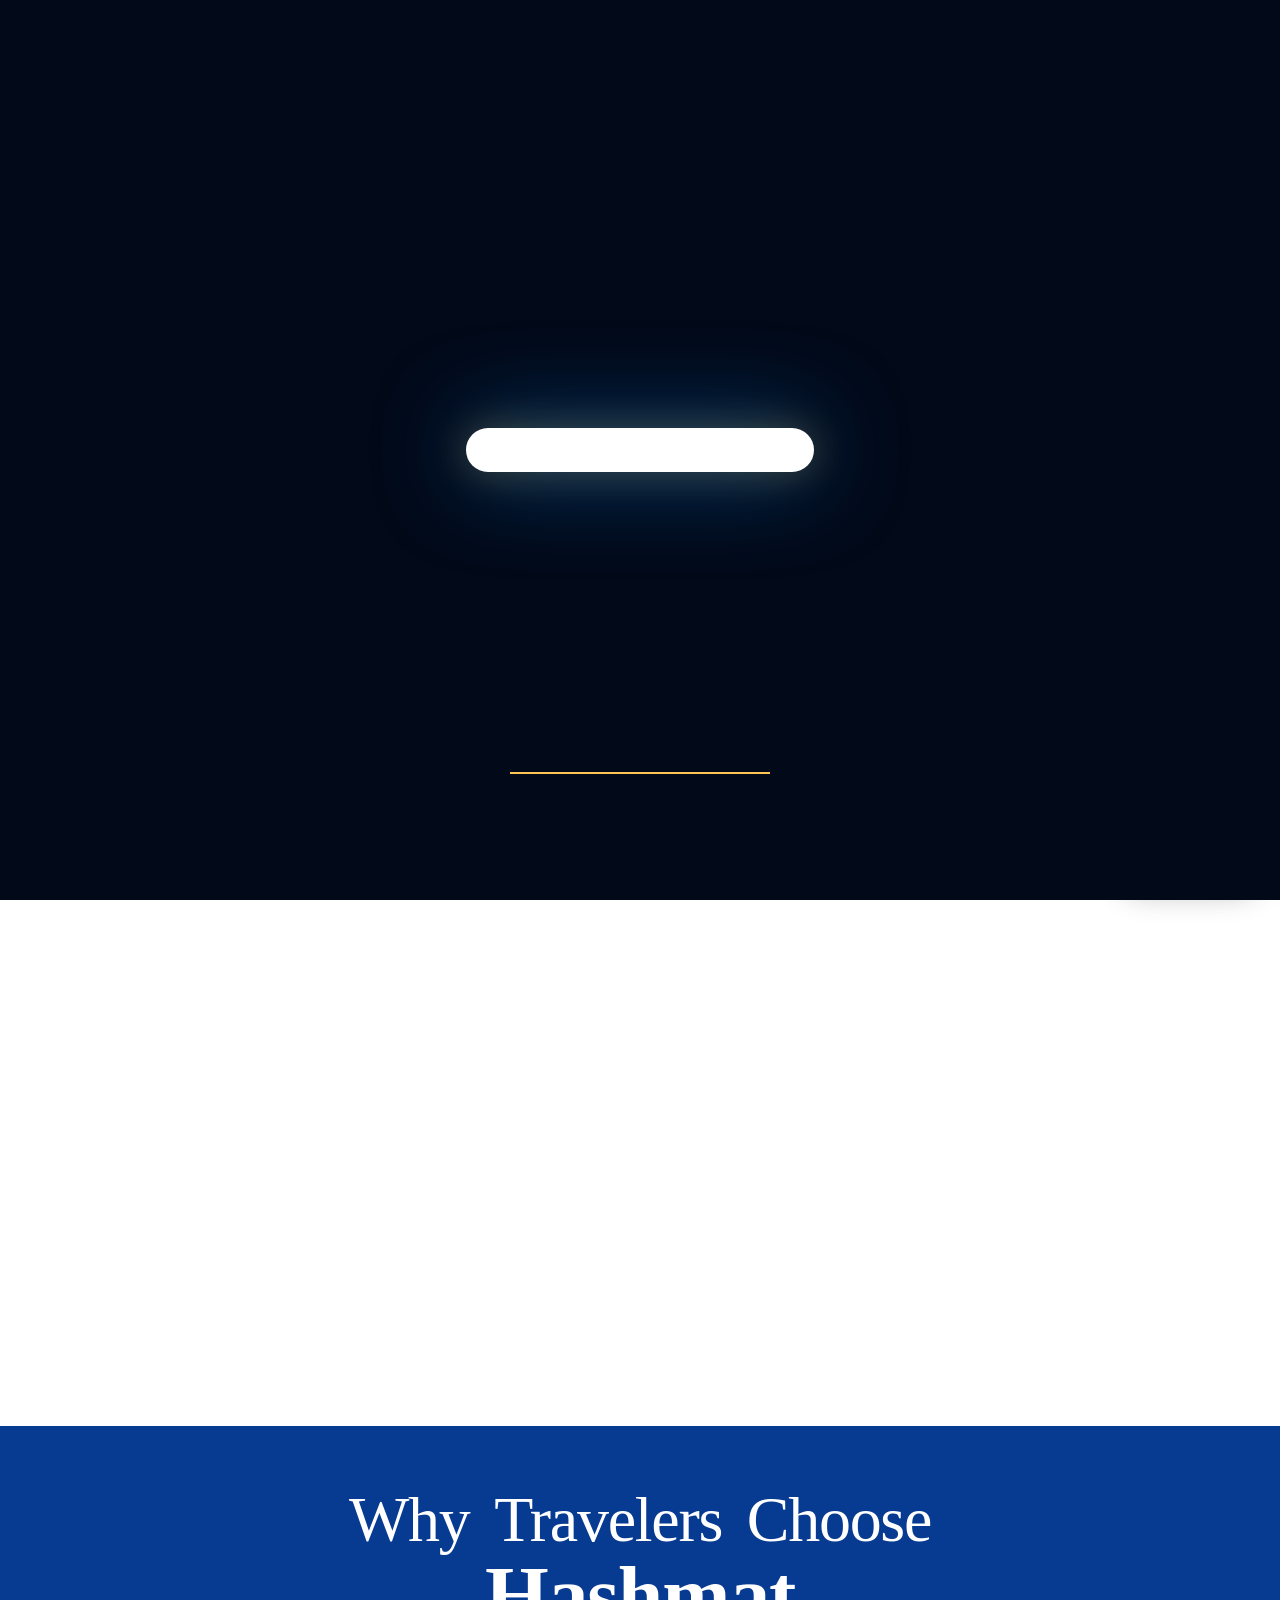
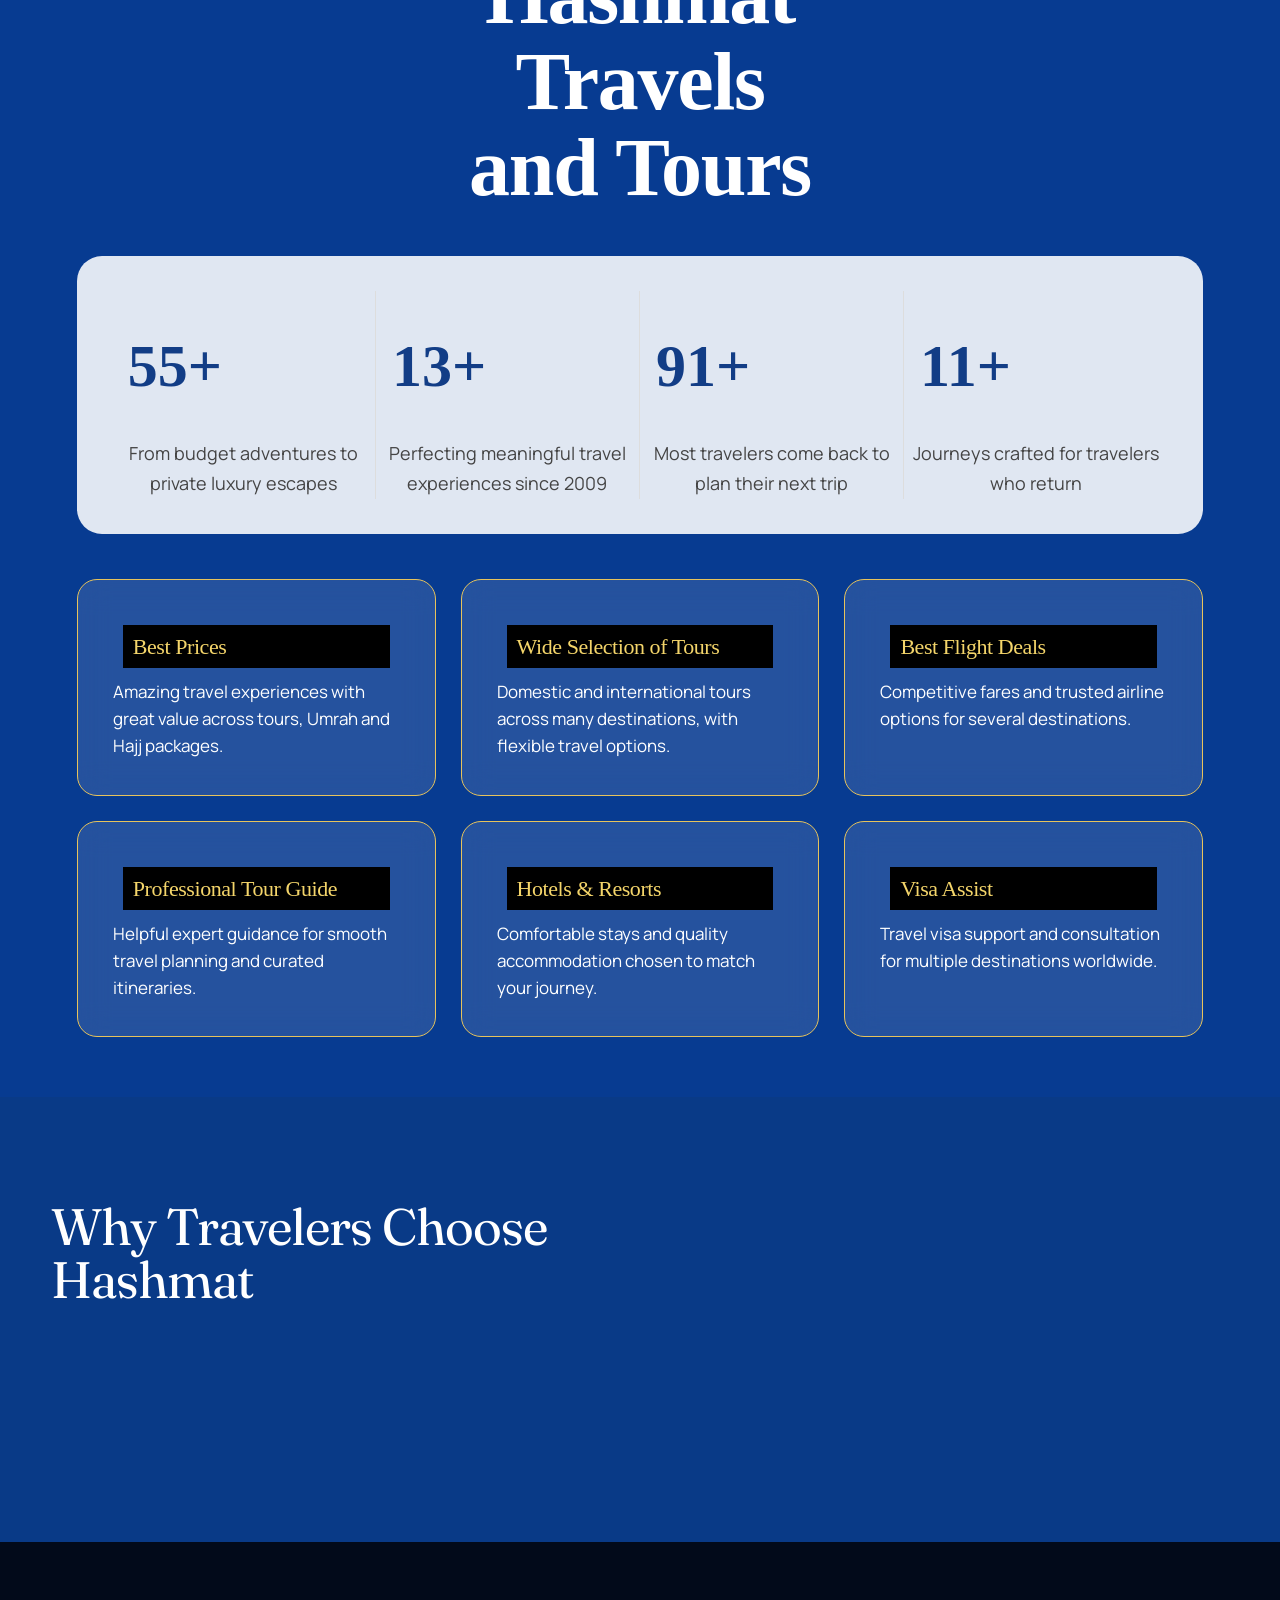
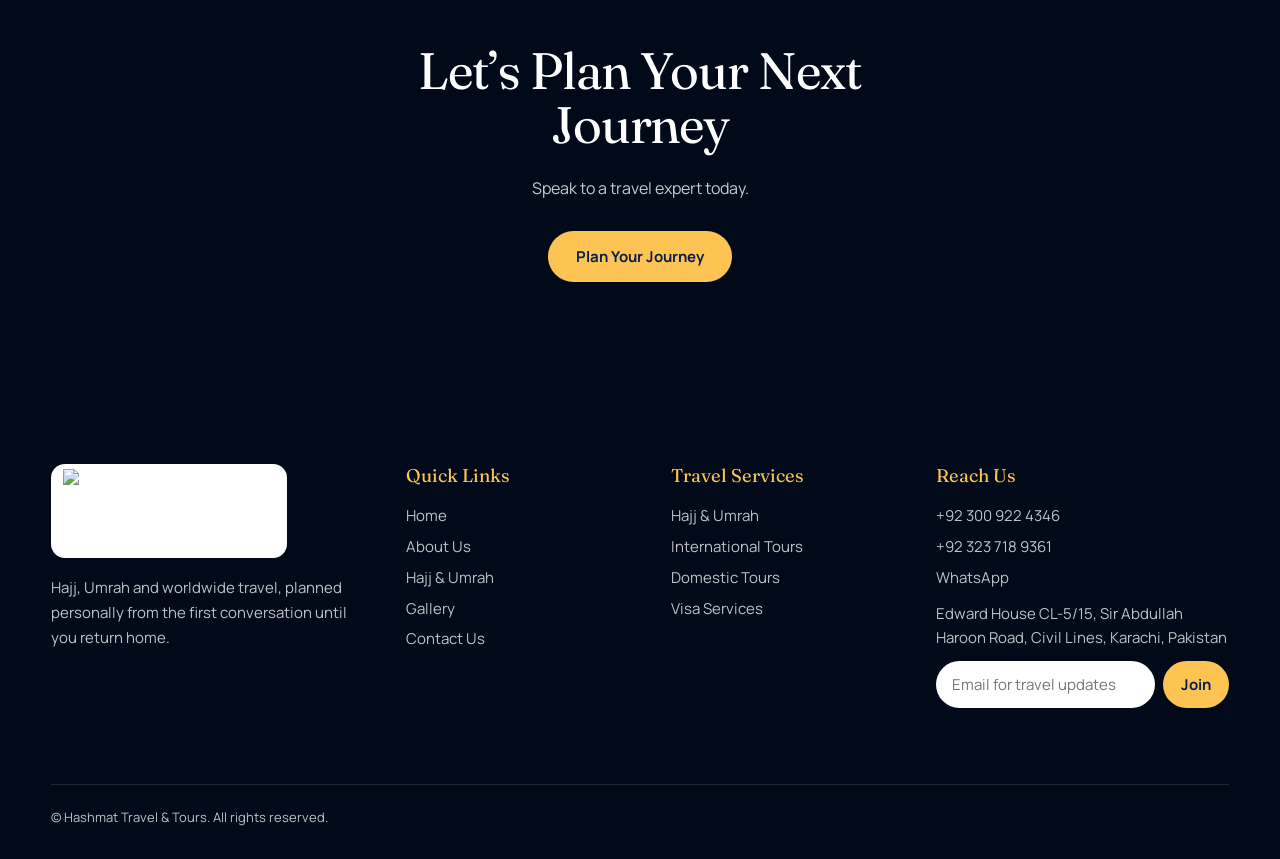
==== about.html @ 0eb97d0e "Update Home & About" ====
<!DOCTYPE html>
<html lang="en">
<head>
<meta charset="UTF-8">
<meta name="viewport" content="width=device-width, initial-scale=1, viewport-fit=cover">
<title>About Us | Hashmat Travel & Tours</title>
<meta name="description" content="Learn how Hashmat Travel & Tours plans Hajj, Umrah and worldwide travel from Karachi with personal attention throughout.">
<meta property="og:title" content="About Us | Hashmat Travel & Tours">
<meta property="og:description" content="Learn how Hashmat Travel & Tours plans Hajj, Umrah and worldwide travel from Karachi with personal attention throughout.">
<meta property="og:type" content="website">
<link rel="canonical" href="{REPLACE_WITH_YOUR_DOMAIN}">
<link rel="icon" href="data:image/svg+xml,<svg xmlns='http://www.w3.org/2000/svg' viewBox='0 0 100 100'><text y='.9em' font-size='90'>%E2%9C%88%EF%B8%8F</text></svg>">
<link rel="preconnect" href="https://fonts.googleapis.com">
<link href="https://fonts.googleapis.com/css2?family=Fraunces:opsz,wght@9..144,400;9..144,600&family=Manrope:wght@400;500;700&display=swap" rel="stylesheet">
<link rel="stylesheet" href="assets/css/style.css">
<link rel="stylesheet" href="assets/css/responsive.css">
</head>
<body>
<!-- ============ PRELOADER ============ -->
<div id="preloader" aria-hidden="true">
  <div class="badge"><img src="assets/images/logo/hashmat-logo.png" alt="" style="width:min(280px,58vw)"></div>
  <div class="bar"></div>
</div>
<!-- ============ CUSTOM CURSOR ============ -->
<div id="cursor-dot"></div>
<div id="cursor-ring"></div>

<!-- ============ FLOATING WIDGETS ============ -->
<a class="whatsapp-fab" href="https://wa.me/923009224346" target="_blank" rel="noopener">WhatsApp us</a>
<button id="top" aria-label="Back to top">&uarr;</button>
<!-- ============ HEADER / NAVIGATION ============ -->
<header>
  <div class="w">
    <a class="logo" href="index.html" aria-label="Hashmat Travel & Tours home">
      <img src="assets/images/logo/hashmat-logo.png" alt="Hashmat Travel & Tours logo">
    </a>
    <button class="burger" aria-label="Open menu" aria-expanded="false"><i></i><i></i></button>
    <nav id="nav" aria-label="Primary">
      <ul style="list-style:none;display:flex;gap:26px;align-items:center;margin:0;padding:0">
      <li><a href="index.html">Home</a></li>
      <li><a href="about.html" class="on">About Us</a></li>
      <li><a href="hajj-umrah.html">Hajj & Umrah</a></li>
      <li><a href="international-tours.html">International Tours</a></li>
      <li><a href="domestic-tours.html">Domestic Tours</a></li>
      <li><a href="visas.html">Visa Services</a></li>
      <li><a href="gallery.html">Gallery</a></li>
      <li><a href="contact.html">Contact Us</a></li>
      <li><a class="btn gold" href="contact.html">Plan Your Journey</a></li>
      </ul>
    </nav>
  </div>
</header>
<main>
<!-- ============ HERO ============ -->
<section class="hero sm">
  <div class="bg" data-parallax><img src="assets/images/home/home-hero.svg" alt="The Hashmat Travel & Tours team" loading="eager"></div>
  <svg class="plane" viewBox="0 0 560 240" fill="none" aria-hidden="true">
    <path class="dash" d="M10 220C150 200 260 120 430 60" stroke="#FDC453" stroke-width="2"/>
    <g transform="translate(430 60) rotate(-24)">
      <path d="M0 0 42 12 0 24 8 12z" fill="#fff"/>
      <path d="M14 12 -6 -10M14 12-6 34" stroke="#fff" stroke-width="5"/>
    </g>
  </svg>
  <div class="w">
    <p style="text-transform:uppercase;letter-spacing:.14em;font-size:12.5px;color:var(--gold);font-weight:700" class="reveal in">About Hashmat</p>
    <h1 class="split-text">A Travel Partner That Stays With You</h1>
    <p class="lead reveal in">From the first enquiry to your return, we coordinate the details so you can focus on the journey.</p>
    <div class="cta reveal in"><a class="btn gold" href="contact.html">Talk to Us</a></div>
  </div>
  <div class="scroll-indicator"></div>
</section>

<!-- ============ OUR STORY ============ -->
<!-- ============ about 2 ============ -->

<section class="about-section">
<div class="about-container">

<!-- LEFT IMAGE AREA -->

<div class="image-wrapper reveal">
    <div class="main-image image-hover">
        <img src="https://drive.google.com/thumbnail?id=1Mb29MbwUFegX1hGZOVQl8VDwBnL-81jS&sz=w1200"> alt="Pilgrims">
    </div>
    <div class="small-image image-hover">
          <img src="https://drive.google.com/thumbnail?id=16jATvTsCH9K6TRYN85QV_cv2y9bcBjLr&sz=w1200"> alt="Pilgrims">
    </div>
</div>

<!-- RIGHT CONTENT -->


<div class="about-content reveal">
      <h2 class="split-text">About Us</h2>
<p>
Hashmat Travel & Tours arranges flights,
hotels, transfers and visas in one complete plan.
We provide trusted travel assistance for Hajj,
Umrah and worldwide journeys.
</p>
<a class="btn gold" href="contact.html">Contact Us</a>
</div>
</div>
</section>


<section class="hero1">

    <div class="title">
      <h2>
        <span>Why</span>
        <span>Travelers</span>
        <span>Choose</span>
        <strong>Hashmat</strong>
        <strong>Travels</strong>
        <strong>and Tours</strong>
      </h2>
    </div>
    
    <div class="stats glass">
      <div><b class="counter" data-target="60">0</b><p>From budget adventures to<br>private luxury escapes</p></div>
      <div><b class="counter" data-target="15">0</b><p>Perfecting meaningful travel<br>experiences since 2009</p></div>
      <div><b class="counter" data-target="98">0</b><p>Most travelers come back to<br>plan their next trip</p></div>
      <div><b class="counter" data-target="12">0</b><p>Journeys crafted for travelers<br>who return</p></div>
    </div>
    
    <div class="cards">
    
    <div class="card">
    <h3>Best Prices</h3>
    <p>Amazing travel experiences with great value across tours, Umrah and Hajj packages.</p>
    </div>
    
    <div class="card">
    <h3>Wide Selection of Tours</h3>
    <p>Domestic and international tours across many destinations, with flexible travel options.</p>
    </div>
    
    <div class="card">
    <h3>Best Flight Deals</h3>
    <p>Competitive fares and trusted airline options for several destinations.</p>
    </div>
    
    <div class="card">
    <h3>Professional Tour Guide</h3>
    <p>Helpful expert guidance for smooth travel planning and curated itineraries.</p>
    </div>
    
    <div class="card">
    <h3>Hotels & Resorts</h3>
    <p>Comfortable stays and quality accommodation chosen to match your journey.</p>
    </div>
    
    <div class="card">
    <h3>Visa Assist</h3>
    <p>Travel visa support and consultation for multiple destinations worldwide.</p>
    </div>
    
    </div>
    </section>

<!-- ============ WHY CHOOSE HASHMAT ============ -->
<section class="dark">
  <div class="w grid grid-2" style="gap:60px">
    <div><h2 class="split-text">Why Travelers Choose Hashmat</h2></div>
    <div>
      <div class="step reveal"><h3>Personal Attention</h3><p style="opacity:.85;max-width:52ch">A real person owns your plan.</p></div>
<div class="step reveal"><h3>Coordinated Essentials</h3><p style="opacity:.85;max-width:52ch">Hotels, transport and visas in one place.</p></div>
<div class="step reveal"><h3>Comfort-Led Planning</h3><p style="opacity:.85;max-width:52ch">Pace and stays chosen around you and your family.</p></div>
    </div>
  </div>
</section>

<!-- ============ FINAL CTA ============ -->
<section class="black">
  <div class="w" style="text-align:center">
    <h2 class="split-text" style="max-width:18ch;margin:auto">Let&rsquo;s Plan Your Next Journey</h2>
    <p class="lead" style="margin:18px auto 30px">Speak to a travel expert today.</p>
    <a class="btn gold" href="contact.html">Plan Your Journey</a>
  </div>
</section>

</main>
<!-- ============ FOOTER ============ -->
<footer>
  <div class="w">
    <div class="footer-grid">
      <div>
        <a class="logo" href="index.html"><img src="assets/images/logo/hashmat-logo.png" alt="Hashmat Travel & Tours logo"></a>
        <p>Hajj, Umrah and worldwide travel, planned personally from the first conversation until you return home.</p>
      </div>
      <div>
        <h4>Quick Links</h4>
        <a href="index.html">Home</a>
        <a href="about.html">About Us</a>
        <a href="hajj-umrah.html">Hajj &amp; Umrah</a>
        <a href="gallery.html">Gallery</a>
        <a href="contact.html">Contact Us</a>
      </div>
      <div>
        <h4>Travel Services</h4>
        <a href="hajj-umrah.html">Hajj &amp; Umrah</a>
        <a href="international-tours.html">International Tours</a>
        <a href="domestic-tours.html">Domestic Tours</a>
        <a href="visas.html">Visa Services</a>
      </div>
      <div>
        <h4>Reach Us</h4>
        <a href="tel:+923009224346">+92 300 922 4346</a>
        <a href="tel:+923237189361">+92 323 718 9361</a>
        <a href="https://wa.me/923009224346" target="_blank" rel="noopener">WhatsApp</a>
        <p style="margin-top:8px">Edward House CL-5/15, Sir Abdullah Haroon Road, Civil Lines, Karachi, Pakistan</p>
        <form class="newsletter-form" id="newsletter-form" action="php/newsletter.php" method="post" novalidate>
          <input type="email" name="email" required placeholder="Email for travel updates" aria-label="Email">
          <input type="text" name="website" class="honeypot" tabindex="-1" autocomplete="off" aria-hidden="true">
          <button class="btn gold" type="submit" style="padding:12px 18px">Join</button>
        </form>
        <div class="field-error" id="newsletter-message" style="color:var(--gold)"></div>
      </div>
    </div>
    <div class="copyright">&copy; <span id="year"></span> Hashmat Travel &amp; Tours. All rights reserved.</div>
  </div>
</footer>
<script src="assets/js/main.js"></script>
<script src="assets/js/animations.js"></script>
</body>
</html>

<script>
    const counters=document.querySelectorAll(".counter");
    
    counters.forEach(counter=>{
    let target=Number(counter.dataset.target);
    let count=0;
    let speed=target/100;
    
    function update(){
     count+=speed;
     if(count<target){
       counter.innerHTML=Math.floor(count)+"+";
       requestAnimationFrame(update);
     }else{
       counter.innerHTML=target+(target===98?"%":"+");
     }
    }
    update();
    });
    </script>
---- assets/css/style.css ----
/* =========================================================
   HASHMAT TRAVEL & TOURS — MAIN STYLESHEET
   Brand colors: Navy #093A87 · Blue #007EE2 · Gold #FDC453
                 Black #000000 · White #FFFFFF
   Fonts: Fraunces (headings) · Manrope (body/UI)
   Structure: variables -> base -> header/nav -> hero ->
   sections -> cards -> planner form -> faq -> testimonials ->
   gallery -> footer -> misc widgets -> cursor
   Responsive breakpoints live in responsive.css
   ========================================================= */

/* ---------- ROOT VARIABLES ---------- */
:root {
  --navy: #093A87;
  --blue: #007EE2;
  --gold: #FDC453;
  --ink: #000000;
  --white: #FFFFFF;
  --bg: #FFFFFF;
  --soft: #eef4fc;      /* light tint of navy, used for soft section backgrounds */
  --txt: #0c1a33;       /* body text color */
  --mut: #4a5b78;       /* muted/secondary text */
  --line: rgba(9, 58, 135, .14);
}

/* ---------- BASE / RESET ---------- */
* { box-sizing: border-box; margin: 0; }
html { scroll-behavior: smooth; }
body.lock { overflow: hidden; } /* used while mobile menu is open */

body {
  background: var(--bg);
  color: var(--txt);
  font: 400 16px/1.65 'Manrope', system-ui, sans-serif;
  overflow-x: hidden;
  
}

h1, h2, h3 {
  font-family: 'Fraunces', Georgia, serif;
  font-weight: 400;
  line-height: 1.05;
  letter-spacing: -0.02em;
}
h1 { font-size: clamp(2.4rem, 6vw, 5.4rem); }
h2 { font-size: clamp(1.9rem, 4vw, 3.2rem); }
h3 { font-size: 1.4rem; }

a { color: inherit; text-decoration: none; }
img { max-width: 100%; display: block; }
ul { list-style: none; padding: 0; }

.w { width: min(1240px, 92%); margin: 0 auto; } /* page-width wrapper */
section { padding: clamp(56px, 8vw, 110px) 0; position: relative; }

.dark  { background: var(--navy); color: #fff; }
.black { background: #020a1a; color: #fff; }
.soft  { background: var(--soft); }

p.lead { color: var(--mut); max-width: 58ch; margin-top: 16px; }
.dark p.lead, .black p.lead, .hero p.lead { color: rgba(255, 255, 255, .78); }

:focus-visible { outline: 3px solid var(--gold); outline-offset: 3px; }

/* ---------- BUTTONS ---------- */
.btn {
  display: inline-flex; align-items: center; gap: 10px;
  padding: 15px 28px; border-radius: 99px; font-weight: 700;
  border: 0; cursor: pointer; font: 700 15px 'Manrope', sans-serif;
  transition: transform .2s, background .2s, color .2s;
}
.btn.gold  { background: var(--gold); color: #0b1f4a; }
.btn.gold:hover { background: #fff; }
.btn.blue  { background: var(--blue); color: #fff; }
.btn.blue:hover { background: var(--navy); }
.btn.outline { border: 1.5px solid rgba(255, 255, 255, .6); color: #fff; background: transparent; }
.btn.outline:hover { background: #fff; color: var(--navy); }

/* =========================================================
   HEADER / NAVIGATION
   ========================================================= */
header {
  position: fixed; inset: 0 0 auto; z-index: 50;
  padding: 14px 0; transition: background .3s, padding .3s;
  padding-top: calc(14px + env(safe-area-inset-top, 0px));
}
header.s { background: rgba(9, 58, 135, .96); backdrop-filter: blur(10px); padding-block: 8px; }
header .w { display: flex; align-items: center; justify-content: space-between; gap: 20px; }

.logo { background: #fff; border-radius: 14px; padding: 5px 12px; display: inline-block; }
.logo img { height: 52px; display: block; transition: height .3s; }
header.s .logo img { height: 42px; }

nav#nav { display: flex; gap: 26px; align-items: center; }
nav#nav a { color: #fff; font-weight: 500; font-size: 14.5px; position: relative; padding: 6px 0; }
nav#nav a:not(.btn)::after {
  content: ""; position: absolute; left: 0; bottom: 0; height: 2px; width: 100%;
  background: var(--gold); transform: scaleX(0); transform-origin: left; transition: transform .25s;
}
nav#nav a:hover::after, nav#nav a.on::after { transform: scaleX(1); }
nav#nav .btn { padding: 11px 20px; font-size: 14px; }

.burger { display: none; background: none; border: 0; width: 44px; height: 44px; cursor: pointer; }
.burger i { display: block; width: 26px; height: 2px; background: #fff; margin: 6px auto; transition: .3s; }

/* =========================================================
   HERO
   ========================================================= */
.hero {
  min-height: 100svh; display: flex; align-items: flex-end; color: #fff;
  padding: 150px 0 130px; overflow: hidden; background: #020a1a; position: relative;
}
.hero.sm { min-height: 74svh; padding-bottom: 80px; }
.hero .bg { position: absolute; inset: -8% 0; will-change: transform; }
.hero .bg img { width: 100%; height: 100%; object-fit: cover; opacity: .55; }
.hero .bg::after {
  content: ""; position: absolute; inset: 0;
  background: linear-gradient(180deg, rgba(2,10,26,.55), rgba(2,10,26,.85)),
              radial-gradient(circle at 78% 25%, rgba(253,196,83,.28), transparent 40%);
}
.hero .w { position: relative; z-index: 2; }
.hero h1 { max-width: 13ch; }
.hero .cta { display: flex; gap: 14px; flex-wrap: wrap; margin-top: 32px; }

.hero .plane { position: absolute; right: 4%; top: 22%; width: min(520px, 55vw); z-index: 1; opacity: .9; }
.dash { stroke-dasharray: 6 10; animation: dash 2s linear infinite; }
@keyframes dash { to { stroke-dashoffset: -32; } }

.scroll-indicator {
  position: absolute; bottom: 34px; left: 50%; width: 2px; height: 54px; z-index: 2;
  background: linear-gradient(var(--gold), transparent); animation: scroll-pulse 1.6s infinite;
}
@keyframes scroll-pulse {
  0%   { transform: scaleY(0); transform-origin: top; }
  50%  { transform: scaleY(1); transform-origin: top; }
  51%  { transform-origin: bottom; }
  100% { transform: scaleY(0); transform-origin: bottom; }
}


/*==========================*/

.about-section{

padding:100px 7%;
background:#fff;

}


.about-container{

max-width:1200px;
margin:auto;

display:grid;

grid-template-columns:1fr 1fr;

align-items:center;

gap:70px;

}



/* LEFT SIDE */


.image-wrapper{

position:relative;

height:560px;

}



.main-image{

width:85%;

height:500px;

border-radius:30px;

overflow:hidden;

position:relative;

box-shadow:0 25px 50px rgba(0,0,0,.15);

}



.main-image img,
.small-image img{

width:100%;
height:100%;
object-fit:cover;

}



.small-image{

position:absolute;

width:45%;

height:230px;

right:0;

bottom:20px;

border-radius:25px;

overflow:hidden;

border:8px solid white;

box-shadow:0 20px 40px rgba(0,0,0,.25);

}



/* IMAGE HOVER EFFECT */


.image-hover{

transition:.5s ease;

}



.image-hover:hover{

transform:translateY(-10px) scale(1.03);

box-shadow:

0 0 30px rgba(199,154,67,.55),
0 25px 60px rgba(0,0,0,.3);

}



.image-hover img{

transition:.6s ease;

}



.image-hover:hover img{

transform:scale(1.08);

}




.image-tag{

position:absolute;

top:20px;

left:20px;

background:#071733;

color:white;

padding:8px 18px;

border-radius:30px;

font-size:13px;

}




/* TEXT */


.about-content h1{


font-size:62px;

font-weight:500;

line-height:1.15;

color:#071733;

margin-bottom:25px;


}



.about-content p{

font-size:18px;

line-height:1.8;

color:#52627d;

max-width:520px;

}



.about-btn{

display:inline-block;

margin-top:35px;

padding:16px 38px;

border-radius:50px;

background:#071733;

color:white;

text-decoration:none;

font-weight:bold;

transition:.3s;

}



.about-btn:hover{

background:#c79a43;

}




/* SCROLL ANIMATION */


.reveal{

opacity:0;

transform:translateY(50px);

transition:1s ease;

}



.reveal.active{

opacity:1;

transform:translateY(0);

}





/* RESPONSIVE */


@media(max-width:1000px){


.about-container{

grid-template-columns:1fr;

}


.about-content h1{

font-size:48px;

}


}



@media(max-width:600px){


.about-section{

padding:60px 20px;

}



.image-wrapper{

height:420px;

}



.main-image{

width:100%;

height:350px;

}



.small-image{

width:55%;

height:170px;

}



.about-content h1{

font-size:36px;

}



.about-content p{

font-size:16px;

}


}

/* =========================================================
   PHOTO FRAMES (used for packages, destinations, about, gallery)
   ========================================================= */
.photo-frame {
  position: relative; overflow: hidden; border-radius: 22px; background: var(--soft);
  min-height: 220px; isolation: isolate;
}
.photo-frame img { width: 100%; height: 100%; object-fit: cover; transition: transform .8s cubic-bezier(.2,.7,.2,1); }
.card:hover .photo-frame img, a:hover .photo-frame img { transform: scale(1.07); }
.photo-frame .cap {
  position: absolute; left: 0; right: 0; bottom: 0; padding: 20px; color: #fff; z-index: 2;
  background: linear-gradient(transparent, rgba(0,0,0,.65));
}
.photo-frame .cap h3 { font-size: 1.5rem; }
.photo-frame .cap span { font-size: 13px; opacity: .85; }

/* =========================================================
   LAYOUT GRIDS
   ========================================================= */
.grid { display: grid; gap: 22px; }
.grid-3 { grid-template-columns: repeat(3, 1fr); }
.grid-2 { grid-template-columns: repeat(2, 1fr); }
.grid-4 { grid-template-columns: repeat(4, 1fr); }

.section-head { display: flex; justify-content: space-between; align-items: end; gap: 20px; flex-wrap: wrap; margin-bottom: 44px; }

/* =========================================================
   CARDS (packages / destinations / services)
   ========================================================= */
.card {
  background: #fff; border: 1px solid var(--line); border-radius: 24px; overflow: hidden;
  transition: transform .3s, box-shadow .3s; display: flex; flex-direction: column;
}
.card:hover { transform: translateY(-6px); box-shadow: 0 22px 50px -20px rgba(9,58,135,.35); }
.card .photo-frame { border-radius: 0; min-height: 210px; }
.card .body { padding: 22px; display: flex; flex-direction: column; gap: 10px; flex: 1; }
.card ul.specs { font-size: 14px; color: var(--mut); display: grid; gap: 4px; }
.card ul.specs li b { color: var(--navy); }
.card .price { font: 600 1.15rem 'Fraunces', serif; color: var(--navy); margin-top: auto; padding-top: 8px; }
.placeholder-value { color: var(--blue); border-bottom: 1px dashed var(--blue); }

/* trust / stats strip on homepage */
.trust-strip {
  display: grid; grid-template-columns: repeat(4, 1fr); background: #fff; border-radius: 22px;
  box-shadow: 0 20px 60px -25px rgba(9,58,135,.4); position: relative; z-index: 5; overflow: hidden;
}
.trust-strip div { padding: 26px; border-right: 1px solid var(--line); font-weight: 700; color: var(--navy); }
.trust-strip div:last-child { border-right: 0; }

/* overlapping editorial image composition (About / Home) */
.overlap { position: relative; padding-bottom: 70px; }
.overlap .photo-frame.secondary {
  position: absolute; right: -6%; bottom: 0; width: 52%; min-height: 220px; border: 8px solid #fff;
}

/* stat counters */
.stat b {
  font: 400 clamp(2.6rem, 5vw, 4.4rem) 'Fraunces', serif; color: var(--gold); display: block; line-height: 1;
}

/* process steps (How we plan your journey / visa steps) */
.step { border-left: 2px solid var(--gold); padding: 0 0 30px 26px; position: relative; }
.step::before { content: ""; position: absolute; left: -7px; top: 6px; width: 12px; height: 12px; border-radius: 50%; background: var(--gold); }

/* filter chips (tours / gallery) */
.chips { display: flex; gap: 10px; flex-wrap: wrap; margin-bottom: 30px; }
.chip {
  padding: 10px 20px; border-radius: 99px; border: 1.5px solid var(--line); background: #fff;
  cursor: pointer; font: 700 14px 'Manrope', sans-serif; color: var(--navy); transition: .2s;
}
.chip.on, .chip:hover { background: var(--navy); color: #fff; border-color: var(--navy); }
.item { transition: opacity .35s, transform .35s; }
.item.hide { display: none; }

/* gallery masonry */
.masonry { columns: 3 260px; column-gap: 18px; }
.masonry .item { break-inside: avoid; margin-bottom: 18px; cursor: pointer; }

/* bento-style destination grid (Domestic Tours) */
.bento { grid-template-columns: repeat(6, 1fr); grid-auto-rows: 190px; }
.bento a { display: block; position: relative; }
.bento .photo-frame { height: 100%; border-radius: 22px; }
.bento .c2 { grid-column: span 2; }
.bento .c3 { grid-column: span 3; }
.bento .r2 { grid-row: span 2; }

/* =========================================================
   TRAVEL PLANNER FORM
   ========================================================= */
.planner {
  background: #fff; border-radius: 30px; padding: clamp(22px, 4vw, 46px);
  box-shadow: 0 30px 80px -30px rgba(9,58,135,.5); border: 1px solid var(--line);
}
.planner.overlap-up { margin-top: -90px; position: relative; z-index: 6; }
.dark .planner, .black .planner { color: var(--txt); }

.field-grid { display: grid; grid-template-columns: repeat(4, 1fr); gap: 16px; margin: 26px 0; }
.field {
  position: relative; background: var(--soft); border-radius: 16px; border: 1.5px solid transparent; transition: .25s;
}
.field:hover { border-color: var(--line); }
.field:focus-within { border-color: var(--blue); background: #fff; box-shadow: 0 8px 24px -10px rgba(0,126,226,.5); transform: translateY(-2px); }
.field label { position: absolute; left: 16px; top: 8px; font-size: 11.5px; color: var(--mut); font-weight: 700; }
.field input, .field select, .field textarea {
  width: 100%; border: 0; background: transparent; padding: 26px 16px 10px;
  font: 500 15px 'Manrope', sans-serif; color: var(--txt); outline: 0; min-height: 58px;
}
.field.w2 { grid-column: span 2; }
.field.w4 { grid-column: 1 / -1; }
.field.bad { border-color: #c33; }
.field-error { color: #b32d2d; font-size: 13px; min-height: 20px; margin-top: 6px; }

/* adult/children counters */
.counter { display: flex; align-items: center; justify-content: space-between; padding: 26px 12px 8px 16px; }
.counter button {
  width: 36px; height: 36px; border-radius: 50%; border: 0; background: var(--navy); color: #fff;
  font-size: 20px; cursor: pointer; transition: transform .15s;
}
.counter button:active { transform: scale(.85); }
.counter b { font-size: 18px; min-width: 22px; text-align: center; }

.form-success {
  background: var(--soft); border-left: 4px solid var(--gold); padding: 14px 18px; border-radius: 12px;
  margin-top: 14px; display: none;
}
.honeypot { position: absolute; left: -9999px; opacity: 0; height: 0; width: 0; }

/* =========================================================
   FAQ ACCORDION
   ========================================================= */
.acc { border-bottom: 1px solid var(--line); }
.acc button {
  width: 100%; text-align: left; background: none; border: 0; padding: 22px 0;
  font: 400 1.3rem 'Fraunces', serif; color: inherit; cursor: pointer; display: flex; justify-content: space-between; gap: 16px;
}
.acc button::after { content: "+"; transition: transform .3s; color: var(--blue); }
.acc.o button::after { transform: rotate(45deg); }
.acc > div { display: grid; grid-template-rows: 0fr; transition: grid-template-rows .35s; }
.acc.o > div { grid-template-rows: 1fr; }
.acc > div p { overflow: hidden; color: var(--mut); }
.acc.o > div p { padding-bottom: 22px; }

/* =========================================================
   TESTIMONIALS
   ========================================================= */
.testimonial-slider { position: relative; min-height: 190px; }
.testimonial-slider blockquote {
  position: absolute; inset: 0; font: 400 clamp(1.3rem, 2.6vw, 2rem) / 1.3 'Fraunces', serif;
  opacity: 0; transform: translateY(16px); transition: .5s;
}
.testimonial-slider blockquote.on { opacity: 1; transform: none; }

/* =========================================================
   FOOTER
   ========================================================= */
footer { background: #020a1a; color: rgba(255,255,255,.75); padding: 80px 0 30px; font-size: 15px; }
footer h4 { color: var(--gold); font: 400 1.15rem 'Fraunces', serif; margin-bottom: 14px; }
footer a { display: block; padding: 3px 0; }
footer a:hover { color: var(--gold); }
.footer-grid { display: grid; grid-template-columns: 1.4fr 1fr 1fr 1.3fr; gap: 40px; }
footer .logo { display: inline-block; margin-bottom: 18px; }
footer .logo img { height: 84px; }
.newsletter-form { display: flex; gap: 8px; margin-top: 10px; }
.newsletter-form input { flex: 1; min-width: 0; padding: 13px 16px; border-radius: 99px; border: 0; font: 15px 'Manrope', sans-serif; }
.copyright { border-top: 1px solid rgba(255,255,255,.12); margin-top: 50px; padding-top: 22px; font-size: 13px; }

/* =========================================================
   FLOATING WIDGETS
   ========================================================= */
.whatsapp-fab {
  position: fixed; right: 18px; bottom: calc(18px + env(safe-area-inset-bottom, 0px)); z-index: 40;
  background: var(--gold); color: #0b1f4a; border-radius: 99px; padding: 13px 20px; font-weight: 700;
  box-shadow: 0 10px 30px rgba(0,0,0,.3);
}
#top {
  position: fixed; left: 18px; bottom: calc(18px + env(safe-area-inset-bottom, 0px)); z-index: 40;
  width: 46px; height: 46px; border-radius: 50%; border: 0; background: var(--navy); color: #fff;
  cursor: pointer; opacity: 0; pointer-events: none; transition: .3s;
}
#top.s { opacity: 1; pointer-events: auto; }

/* preloader */
#preloader {
  position: fixed; inset: 0; background: #020a1a; z-index: 200; display: grid; place-items: center;
  transition: transform .8s cubic-bezier(.7,0,.2,1);
}
#preloader.hide { transform: translateY(-100%); }
#preloader .badge {
  background: #fff; padding: 22px 34px; border-radius: 26px; animation: pop-in 1s cubic-bezier(.2,.7,.2,1) both;
  box-shadow: 0 0 90px rgba(0,126,226,.55), 0 0 40px rgba(253,196,83,.3);
}
#preloader img { width: min(280px, 58vw); display: block; }
#preloader .bar { position: absolute; bottom: 14vh; width: min(260px, 50vw); height: 2px; background: rgba(255,255,255,.15); overflow: hidden; }
#preloader .bar::after { content: ""; position: absolute; inset: 0; background: var(--gold); transform: translateX(-100%); animation: load-bar 1.7s ease forwards; }
@keyframes pop-in { from { opacity: 0; transform: scale(.85); filter: blur(8px); } }
@keyframes load-bar { to { transform: none; } }

/* lightbox */
#lightbox {
  position: fixed; inset: 0; background: rgba(2,10,26,.94); z-index: 120; display: none; place-items: center; padding: 20px;
}
#lightbox.open { display: grid; }
#lightbox .photo-frame { width: min(900px, 92vw); height: min(70vh, 600px); }
#lightbox p { color: #fff; text-align: center; margin-top: 12px; }
#lightbox button {
  position: absolute; top: 20px; right: 20px; background: var(--gold); border: 0; width: 46px; height: 46px;
  border-radius: 50%; font-size: 22px; cursor: pointer;
}

/* =========================================================
   ANIMATION HELPERS (scroll reveal / split text)
   ========================================================= */
.reveal { opacity: 0; transform: translateY(28px); transition: opacity .5s, transform .5s cubic-bezier(.2,.8,.2,1); transition-delay: var(--delay, 0s); }
.reveal.in { opacity: 1; transform: none; }
.split-text { display: inline-block; overflow: hidden; vertical-align: top; padding-bottom: .1em; }
.split-text > span { display: inline-block; transform: translateY(105%); transition: transform .6s cubic-bezier(.2,.8,.2,1); }
.split-text.in > span { transform: none; }

@media (prefers-reduced-motion: reduce) {
  *, *::before, *::after { animation-duration: .01ms !important; transition-duration: .01ms !important; scroll-behavior: auto !important; }
  .reveal, .split-text > span { opacity: 1; transform: none; }
}

/* =========================================================
   CUSTOM CURSOR (desktop pointer devices only — see main.js)
   ========================================================= */
#cursor-dot, #cursor-ring { position: fixed; left: 0; top: 0; pointer-events: none; z-index: 300; display: none; }
#cursor-dot { width: 8px; height: 8px; margin: -4px; border-radius: 50%; background: var(--gold); }
#cursor-ring {
  width: 38px; height: 38px; margin: -19px; border-radius: 50%; border: 1.5px solid var(--gold);
  transition: width .18s, height .18s, margin .18s, background .18s; align-items: center; justify-content: center;
  font: 700 10px 'Manrope', sans-serif; color: #fff;
}
#cursor-ring.hover { width: 64px; height: 64px; margin: -32px; background: rgba(0,126,226,.35); border-color: var(--blue); }
#cursor-ring.view  { width: 84px; height: 84px; margin: -42px; background: var(--gold); color: #0b1f4a; }

@media (hover: hover) and (pointer: fine) {
  body.custom-cursor, body.custom-cursor * { cursor: none !important; }
  body.custom-cursor #cursor-dot { display: block; }
  body.custom-cursor #cursor-ring { display: flex; }
}




  /* Grid CSS - div */
  
  .grid-container-1 {
    display: grid;
    grid-template-columns: auto;
    padding: 10px;
    margin: 10px;
  }
  .grid-container-1 > div {
    text-align: center;
  }
  .grid-container-2 {
    display: grid;
    grid-template-columns:25% auto;
    
  }
  .grid-container-2 > div {
    padding: 40px;

  }
  .grid-container-3 {
    display: grid;
    grid-template-columns:auto auto  auto;
  
  }
  .grid-container-3 > div {
    padding: 10px;
  }


 
 
  .grid-container-4 {
    display: grid;
    grid-template-columns: auto  auto auto auto;
  
  }
  .grid-container-4 > div {
    padding: 10px;
    
  }
  .grid-container-4-a{
    display: grid;
    grid-template-columns: auto  auto auto auto;
  
  }
  .grid-container-4-a> div {
    padding: 0px;
    margin: 0px;
    
  }
  .grid-container-5 {
    display: grid;
    grid-template-columns: auto  auto 200px auto auto;
   
  }
  .grid-container-5 > div {
    padding: 0px;
    text-align: center;
  }

  .grid-container-6 {
    display: grid;
    grid-template-columns: auto  auto auto auto auto;
    
  }
  .grid-container-6 > div {
    padding: 20px;
    text-align: center;

  }


  .grid-container-8 {
    display: grid;
    grid-template-columns: auto  400px;
    
  }


  .grid-container-9 {
    display: grid;
    grid-template-columns:50px auto auto  50px;
    
  }
  .grid-container-9 > div {
    padding: 10px;
   

  }



  .grid-container-10 {
    display: grid;
    grid-template-columns:20% 80%;
    
  }
  .grid-container-10 > div {
    padding: 0px;
   

  }

  .grid-container-11 {
    display: grid;
    grid-template-columns:auto auto;
  
  }

  .grid-container-11> div {
    padding:10px;
    margin: 10px;
  }

  .grid-container-12 {
    display: grid;
    grid-template-columns: 10%  40% 40% 10%;
    
  }
  .grid-container-12 > div {
    padding:0px;
    margin: 0px;
    text-align: center;
    

  }

  .grid-container-13{
    display: grid;
    grid-template-columns: 10% 40%  auto  10% ;
    
  }
  .grid-container-13 > div {
    padding:0px;
    margin: 0px;
    text-align: center;
    

  }

  .grid-container-14{
    display: grid;
    grid-template-columns: 20%  auto  10% ;
    
  }
  .grid-container-14> div {
    padding:0px;
    margin: 0px;
    text-align: left;
    

  }

  /* Grdi Row*/
  
  
  /* GRID */
  
    /* Grid Content */
    .content-grid {
      display: grid;
     
    }
    
   
  
  
    .grid-container {
      display: grid;
      grid-template-columns: 200px 300px; /* First column 200px, second column 300px */
  
      
    }
    
    .grid-item-1 {
      text-align: center;  
    }
    
  
    
    /* Mobile First - 1 column for all rows */
    .row-1, .row-2, .row-3, .row-4 {
      display: grid;
     
      
     
    }
    
    /* Desktop View */
    @media screen and (min-width: 768px) {
    
      /* 1 column, 1 row (remains the same) */
      .row-1 {
          grid-template-columns: 1fr;
         
      }
    
      /* 2 columns, 1 row */
      .row-2 {
          grid-template-columns: 1fr 1fr;
          
          
      }
    
      /* 3 columns, 1 row */
      .row-3 {
          grid-template-columns: 1fr 1fr 1fr;
         
      }
    
      /* 4 columns, 1 row */
      .row-4 {
          grid-template-columns: 1fr 1fr 1fr 1fr;
         
      }
    
      /* 5 columns, 1 row */
      .row-5 {
        grid-template-columns: 1fr 2fr 1fr 1fr;
       
    }
  
        /*6 columns, 1 row */
        .row-6 {
          grid-template-columns: 1fr 3fr 1fr;
         
      }
  
          /*6 columns, 1 row */
          .row-7 {
            grid-template-columns: 1fr 2fr 2fr 1fr;
           
        }
  
         /*6 columns, 1 row */
         .row-8 {
          grid-template-columns: 2fr 2fr;
         
      }
      /*6 columns, 1 row */
      .row-9 {
        /* grid-template-columns: 1fr 3fr; */
        grid-template-columns:25px 200px  850px;
       
    }

    .row-10 {
      /* grid-template-columns: 1fr 3fr; */
      grid-template-columns: 1fr 3fr 1fr;

     padding: 0px;
     margin: 0px;
  }
  .row-11 {
    /* grid-template-columns: 1fr 3fr; */
    grid-template-columns: 1fr 0.2fr 3fr;

   padding: 0px;
   margin: 0px;
}
    }

    /* Single View RID */
    .containerA {
      display: grid;
      grid-template-columns: 10% 80% 10%;
   
    }
    .containerA div {
      
      text-align: center;
    }
      /* Single View RID */
      .containerB {
        display: grid;
        grid-template-columns: 10% 40% 40% 10%;
    
        padding: 5px;
        gap: 5px;
      }
      .containerB div {
        padding: 10px;
        text-align: center;
      }

      .containerC {
        display: grid;
        grid-template-columns: 10% 10% 40% 10% 10%;
    
        padding: 5px;
        gap: 5px;
      }
      .containerC div {
        padding: 10px;
        text-align: center;
      }


      #preview {
        display: none;
        width: 800px;
        min-height: 400px;
        margin: 0 auto;
        background: white;
        color: black;
        overflow: auto;
      }
      



    
      
.hero1{
  min-height:100vh;
  padding:60px 6%;
  /* background:
  linear-gradient(rgba(4,45,110,.65),rgba(4,45,110,.75)), */
  background-color:#073b91;
  background-size:cover;
  background-position:center;
  overflow:hidden;
  animation:bgMove 18s infinite alternate ease-in-out;
  }
  
  @keyframes bgMove{
  from{background-position:center;}
  to{background-position:center 55%;}
  }
  
  .title{
  text-align:center;
  color:white;
  margin-bottom:45px;
  }
  
  .title span,.title strong{
  display:inline-block;
  opacity:0;
  animation:titleIn .8s forwards;
  margin:0 5px;
  }
  
  .title span:nth-child(1){animation-delay:.2s}
  .title span:nth-child(2){animation-delay:.5s}
  .title span:nth-child(3){animation-delay:.8s}
  .title strong:nth-child(4){animation-delay:1.1s}
  .title strong:nth-child(5){animation-delay:1.4s}
  .title strong:nth-child(6){animation-delay:1.7s}
  
  .title h2{
  font-size:64px;
  font-family:Georgia,serif;
  }
  
  .title strong{
  display:block;
  font-size:82px;
  }
  
  @keyframes titleIn{
  from{opacity:0;transform:translateY(40px)}
  to{opacity:1;transform:translateY(0)}
  }
  
  .glass{
  background:rgba(255,255,255,.88);
  border-radius:25px;
  padding:35px;
  display:grid;
  grid-template-columns:repeat(4,1fr);
  backdrop-filter:blur(12px);
  animation:pop .9s ease;
  }
  
  @keyframes pop{
  from{opacity:0;transform:scale(.75)}
  to{opacity:1;transform:scale(1)}
  }
  
  .stats div{
  text-align:center;
  border-right:1px solid #ddd;
  }
  
  .stats div:last-child{border:0}
  
  .counter{
  font-size:60px;
  font-family:Georgia,serif;
  color:#123d86;
  }
  
  .stats p{
  margin-top:15px;
  color:#444;
  font-size:18px;
  }
  
  .cards{
  margin-top:45px;
  display:grid;
  grid-template-columns:repeat(3,1fr);
  gap:25px;
  }
  
  .card{
  padding:35px;
  border-radius:20px;
  background:rgba(255,255,255,.12);
  border:1px solid #e7c35c;
  backdrop-filter:blur(15px);
  color:white;
  transition:.5s;
  }
  
  .card:hover{
  transform:translateY(-10px);
  background:rgba(255,255,255,.22);
  box-shadow:0 0 25px rgba(255,220,100,.35);
  }
  
  .card h3{
  background-color: #000000;
  color:#f4d56a;
  font-family:Georgia,serif;
  font-size:22px;
  padding: 10px;
  margin: 10px;
  }
  
  .card p{
  line-height:1.6;
  font-size:17px;
  }
  
  @media(max-width:900px){
  .title h2,.title strong{font-size:40px}
  .stats,.cards{grid-template-columns:1fr}
  }


  .black-txt{
    color:#123d86;
  }
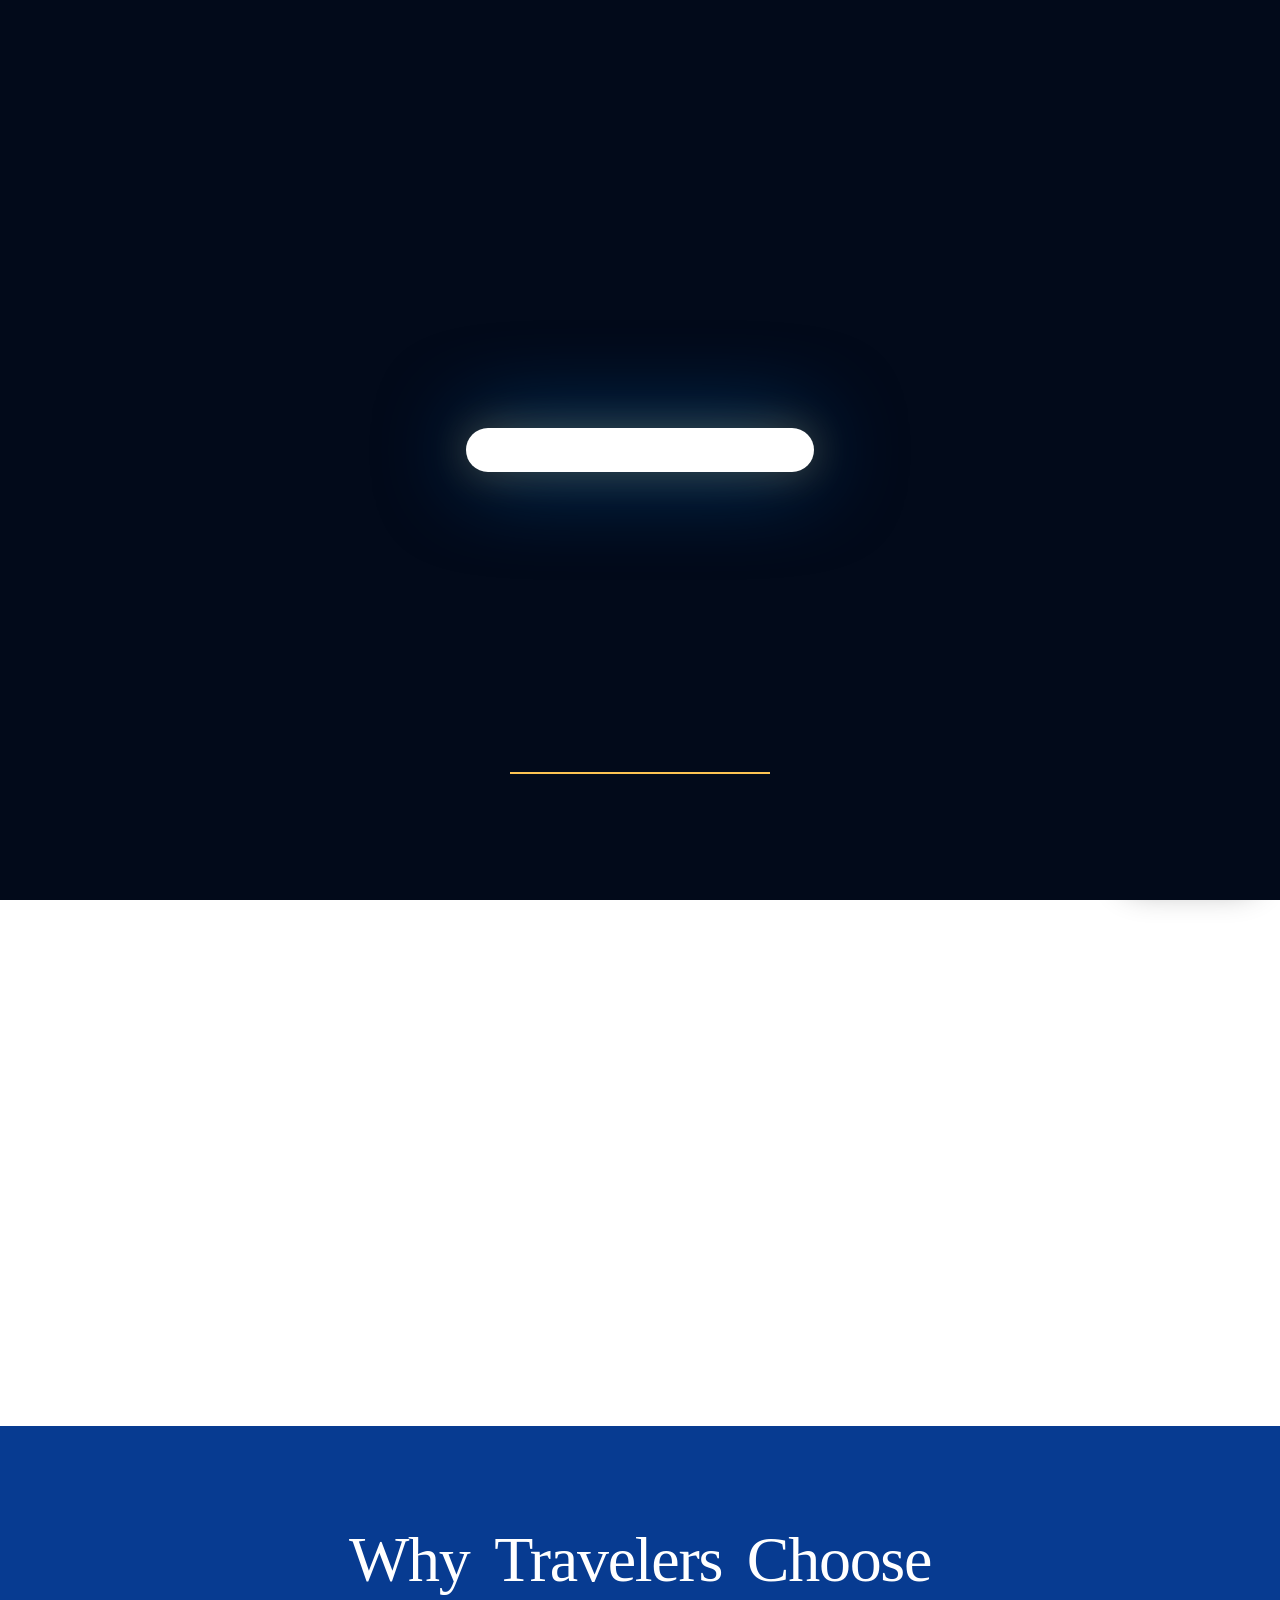
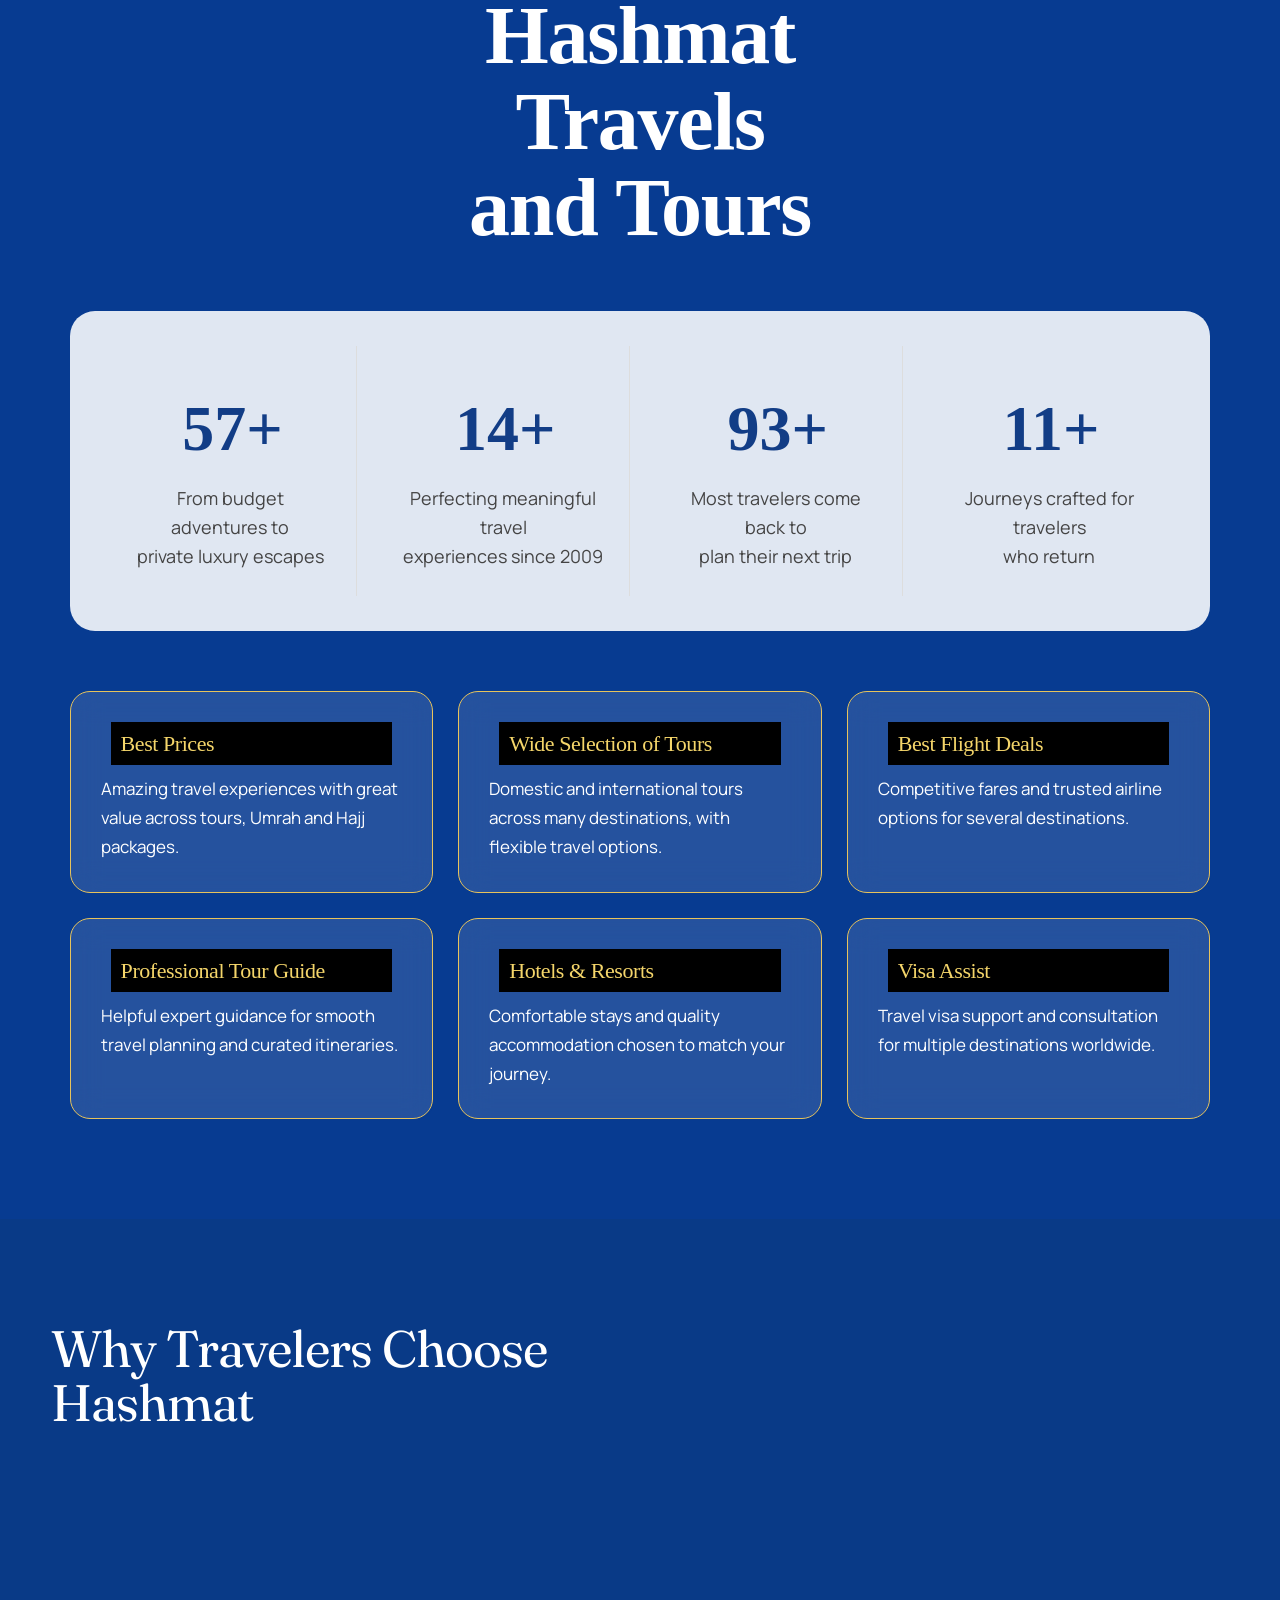
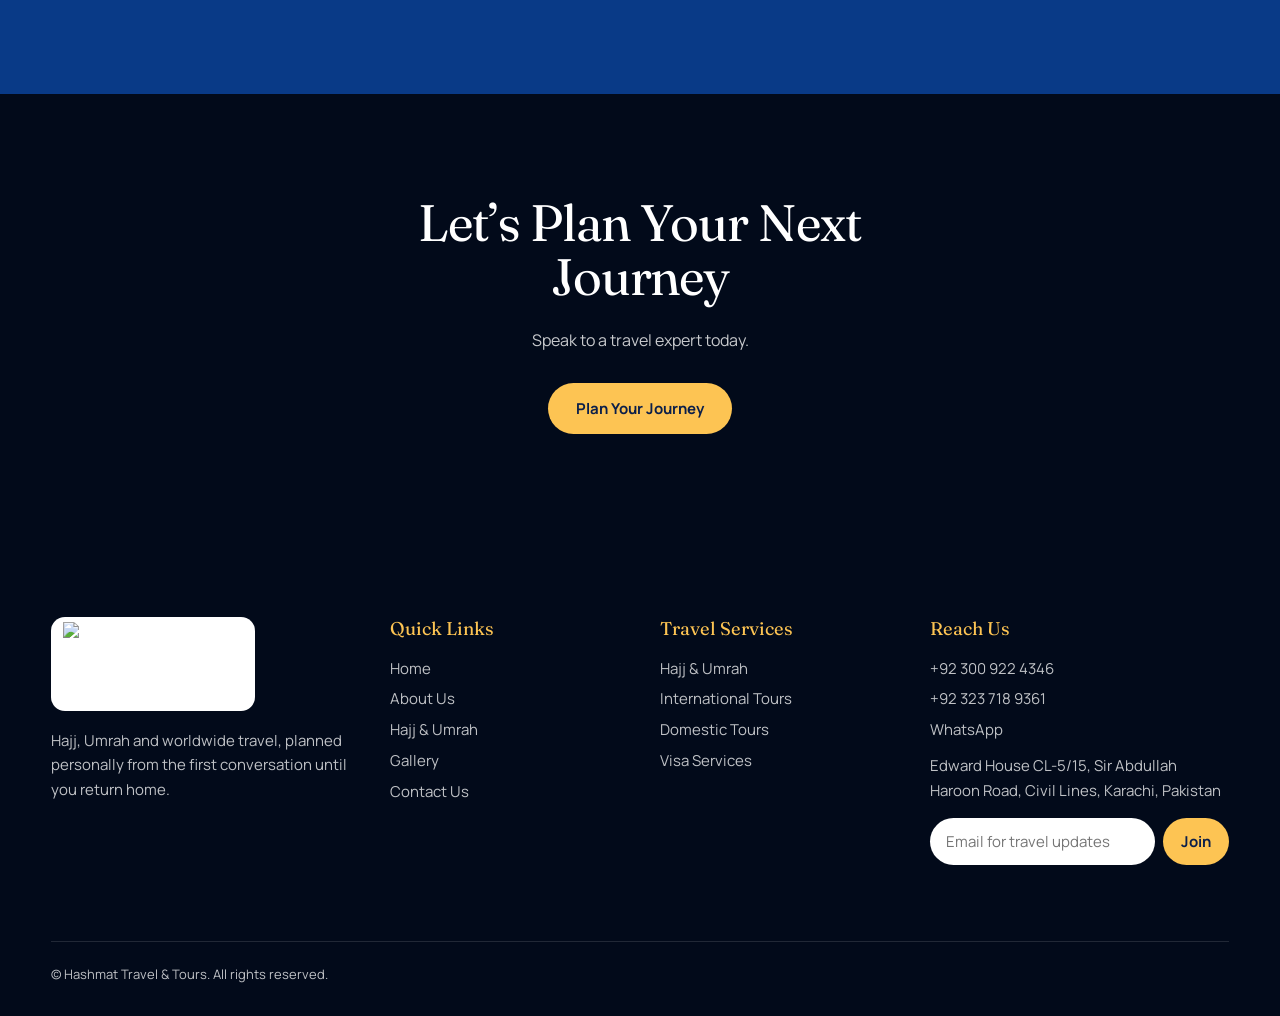
==== commit 1c8ddfd6: "Remove preloader comment from about.html" ====
--- a/about.html
+++ b/about.html
@@ -14,9 +14,10 @@
 <link href="https://fonts.googleapis.com/css2?family=Fraunces:opsz,wght@9..144,400;9..144,600&family=Manrope:wght@400;500;700&display=swap" rel="stylesheet">
 <link rel="stylesheet" href="assets/css/style.css">
 <link rel="stylesheet" href="assets/css/responsive.css">
+<link rel="stylesheet" href="assets/css/take.css">
 </head>
 <body>
-<!-- ============ PRELOADER ============ -->
+
 <div id="preloader" aria-hidden="true">
   <div class="badge"><img src="assets/images/logo/hashmat-logo.png" alt="" style="width:min(280px,58vw)"></div>
   <div class="bar"></div>
@@ -32,11 +33,11 @@
 <header>
   <div class="w">
     <a class="logo" href="index.html" aria-label="Hashmat Travel & Tours home">
-      <img src="assets/images/logo/hashmat-logo.png" alt="Hashmat Travel & Tours logo">
+      <img src="assets/images/logo/hashmat-logo.png" style="width: 20px;" alt="Hashmat Travel & Tours logo">
     </a>
     <button class="burger" aria-label="Open menu" aria-expanded="false"><i></i><i></i></button>
     <nav id="nav" aria-label="Primary">
-      <ul style="list-style:none;display:flex;gap:26px;align-items:center;margin:0;padding:0">
+      <ul style="font-size:20px;list-style:none;display:flex;gap:26px;align-items:center;margin:0;padding:0">
       <li><a href="index.html">Home</a></li>
       <li><a href="about.html" class="on">About Us</a></li>
       <li><a href="hajj-umrah.html">Hajj & Umrah</a></li>
@@ -46,6 +47,7 @@
       <li><a href="gallery.html">Gallery</a></li>
       <li><a href="contact.html">Contact Us</a></li>
       <li><a class="btn gold" href="contact.html">Plan Your Journey</a></li>
+      
       </ul>
     </nav>
   </div>
@@ -245,4 +247,4 @@
     }
     update();
     });
-    </script>+    </script>
--- a/assets/css/responsive.css
+++ b/assets/css/responsive.css
@@ -0,0 +1,71 @@
+/* =========================================================
+   HASHMAT TRAVEL & TOURS — RESPONSIVE STYLESHEET
+   Loaded after style.css. Contains every @media rule so
+   breakpoints stay easy to find and edit in one place.
+   Breakpoints: 1100px (nav collapses), 900px, 800px, 600px, 560px
+   ========================================================= */
+
+/* ---------- NAVIGATION -> MOBILE MENU (<=1100px) ---------- */
+@media (max-width: 1100px) {
+  .burger { display: block; z-index: 60; position: relative; color:white; }
+
+  nav#nav {
+    position: fixed; inset: 0; background: #020a1a; flex-direction: column;
+    justify-content: center; gap: 18px; font-size: 1.6rem;
+    clip-path: circle(0% at 92% 6%); transition: clip-path .5s; visibility: hidden;
+  }
+  nav#nav.o { clip-path: circle(150% at 92% 6%); visibility: visible; }
+  nav#nav a { font: 400 2rem 'Fraunces', serif; }
+  nav#nav .btn { font: 700 15px 'Manrope', sans-serif; }
+}
+
+/* ---------- GRIDS ---------- */
+@media (max-width: 900px) {
+  .grid-3, .grid-4 { grid-template-columns: 1fr 1fr; }
+  .grid-2 { grid-template-columns: 1fr; }
+  .bento { grid-template-columns: 1fr 1fr; }
+  .bento .c3 { grid-column: span 2; }
+}
+@media (max-width: 800px) {
+  .trust-strip { grid-template-columns: 1fr 1fr; }
+  .field-grid { grid-template-columns: 1fr 1fr; }
+}
+@media (max-width: 600px) {
+  .grid-3, .grid-4 { grid-template-columns: 1fr; }
+}
+@media (max-width: 560px) {
+  .field-grid { grid-template-columns: 1fr; }
+  .field.w2 { grid-column: auto; }
+  .footer-grid { grid-template-columns: 1fr; }
+}
+@media (max-width: 900px) {
+  .footer-grid { grid-template-columns: 1fr 1fr; }
+}
+
+/* ---------- MASONRY GALLERY ---------- */
+@media (max-width: 900px) { .masonry { columns: 2 220px; } }
+@media (max-width: 560px) { .masonry { columns: 1 100%; } }
+
+/* ---------- HERO TEXT ---------- */
+@media (max-width: 700px) {
+  .hero { padding: 130px 0 100px; }
+  .hero .plane { display: none; } /* keeps small screens uncluttered */
+}
+
+/* ---------- OVERLAPPING EDITORIAL IMAGES ---------- */
+@media (max-width: 800px) {
+  .overlap { padding-bottom: 0; }
+  .overlap .photo-frame.secondary { position: static; width: 100%; margin-top: 18px; border: 0; }
+  .planner.overlap-up { margin-top: 30px; }
+}
+
+/* ---------- MOBILE SAFE-AREA / VIEWPORT ---------- */
+:root {
+  padding-top: env(safe-area-inset-top, 0px);
+  padding-bottom: env(safe-area-inset-bottom, 0px);
+}
+
+/* Prevent any accidental horizontal scroll from wide sections on small screens */
+@media (max-width: 480px) {
+  .w { width: 94%; }
+}
--- a/assets/css/take.css
+++ b/assets/css/take.css
@@ -0,0 +1,666 @@
+/* =========================================================
+   HASHMAT TRAVEL & TOURS
+   RESPONSIVE CSS
+   ========================================================= */
+
+/* ---------- GLOBAL ---------- */
+
+* {
+    box-sizing: border-box;
+}
+
+html {
+    overflow-x: hidden;
+}
+
+body {
+    margin: 0;
+    overflow-x: hidden;
+}
+
+img {
+    max-width: 100%;
+    height: auto;
+}
+
+
+/* =========================================================
+   HEADER / NAVIGATION
+   ========================================================= */
+
+header {
+    width: 100%;
+}
+
+header .w {
+    width: min(1200px, 92%);
+    margin: auto;
+    display: flex;
+    align-items: center;
+    justify-content: space-between;
+    gap: 25px;
+}
+
+.logo img {
+    max-width: 180px;
+    height: auto;
+    display: block;
+}
+
+nav {
+    flex: 1;
+}
+
+nav ul {
+    justify-content: flex-end;
+    flex-wrap: wrap;
+}
+
+nav a {
+    white-space: nowrap;
+}
+
+/* Burger hidden on desktop */
+
+.burger {
+    display: none;
+    border: 0;
+    background: transparent;
+    cursor: pointer;
+    padding: 8px;
+}
+
+.burger i {
+    display: block;
+    width: 28px;
+    height: 2px;
+    margin: 6px 0;
+    background: currentColor;
+    transition: 0.3s ease;
+}
+
+
+/* =========================================================
+   HERO
+   ========================================================= */
+
+.hero .w {
+    width: min(1200px, 92%);
+    margin: auto;
+}
+
+.hero h1 {
+    max-width: 850px;
+}
+
+.hero .lead {
+    max-width: 650px;
+}
+
+
+/* =========================================================
+   ABOUT SECTION
+   ========================================================= */
+
+.about-section {
+    width: 100%;
+    padding: 100px 20px;
+}
+
+.about-container {
+    width: min(1200px, 92%);
+    margin: auto;
+
+    display: grid;
+    grid-template-columns: minmax(0, 1.1fr) minmax(0, 0.9fr);
+    align-items: center;
+    gap: 70px;
+}
+
+.image-wrapper {
+    position: relative;
+    width: 100%;
+    min-height: 520px;
+}
+
+.main-image {
+    width: 78%;
+    height: 450px;
+    overflow: hidden;
+    border-radius: 20px;
+}
+
+.main-image img,
+.small-image img {
+    width: 100%;
+    height: 100%;
+    object-fit: cover;
+    display: block;
+}
+
+.small-image {
+    position: absolute;
+    right: 0;
+    bottom: 0;
+
+    width: 42%;
+    height: 250px;
+
+    overflow: hidden;
+    border-radius: 20px;
+
+    border: 8px solid #fff;
+}
+
+.about-content {
+    min-width: 0;
+}
+
+.about-content h2 {
+    margin-bottom: 20px;
+}
+
+.about-content p {
+    max-width: 550px;
+    line-height: 1.8;
+}
+
+
+/* =========================================================
+   WHY TRAVELERS SECTION
+   ========================================================= */
+
+.hero1 {
+    width: 100%;
+    padding: 100px 20px;
+}
+
+.hero1 .title {
+    width: min(1200px, 92%);
+    margin: 0 auto 60px;
+}
+
+.hero1 .title h2 {
+    margin: 0;
+}
+
+.stats {
+    width: min(1200px, 92%);
+    margin: 0 auto 60px;
+
+    display: grid;
+    grid-template-columns: repeat(4, 1fr);
+    gap: 20px;
+}
+
+.stats > div {
+    min-width: 0;
+    padding: 25px;
+}
+
+.stats b {
+    display: block;
+    font-size: clamp(36px, 5vw, 65px);
+    line-height: 1;
+    margin-bottom: 15px;
+}
+
+.stats p {
+    line-height: 1.6;
+    margin: 0;
+}
+
+.cards {
+    width: min(1200px, 92%);
+    margin: auto;
+
+    display: grid;
+    grid-template-columns: repeat(3, 1fr);
+    gap: 25px;
+}
+
+.card {
+    min-width: 0;
+    padding: 30px;
+}
+
+.card h3 {
+    margin-top: 0;
+}
+
+.card p {
+    line-height: 1.7;
+}
+
+
+/* =========================================================
+   DARK SECTION
+   ========================================================= */
+
+.dark .w {
+    width: min(1200px, 92%);
+    margin: auto;
+}
+
+.dark .grid-2 {
+    grid-template-columns: minmax(0, 1fr) minmax(0, 1fr);
+}
+
+.step {
+    padding: 20px 0;
+}
+
+
+/* =========================================================
+   FOOTER
+   ========================================================= */
+
+footer .w {
+    width: min(1200px, 92%);
+    margin: auto;
+}
+
+.footer-grid {
+    display: grid;
+    grid-template-columns: 1.3fr 1fr 1fr 1.3fr;
+    gap: 40px;
+}
+
+.footer-grid > div {
+    min-width: 0;
+}
+
+.footer-grid a,
+.footer-grid p {
+    overflow-wrap: anywhere;
+}
+
+.newsletter-form {
+    display: flex;
+    gap: 8px;
+    margin-top: 15px;
+}
+
+.newsletter-form input[type="email"] {
+    min-width: 0;
+    width: 100%;
+}
+
+
+/* =========================================================
+   TABLET
+   ========================================================= */
+
+@media (max-width: 1100px) {
+
+    header .w {
+        width: 94%;
+    }
+
+    nav ul {
+        gap: 15px !important;
+    }
+
+    nav a {
+        font-size: 14px;
+    }
+
+    .logo img {
+        max-width: 155px;
+    }
+
+    .about-container {
+        gap: 45px;
+    }
+
+    .footer-grid {
+        grid-template-columns: repeat(2, 1fr);
+    }
+}
+
+
+/* =========================================================
+   MOBILE NAVIGATION
+   ========================================================= */
+
+@media (max-width: 900px) {
+
+    header .w {
+        position: relative;
+        min-height: 75px;
+    }
+
+    .burger {
+        display: block;
+        position: relative;
+        z-index: 1001;
+    }
+
+    nav {
+        display: none;
+
+        position: absolute;
+        top: 100%;
+        left: 0;
+        right: 0;
+
+        width: 100%;
+
+        padding: 20px;
+
+        background: #111;
+        z-index: 1000;
+
+        border-radius: 0 0 15px 15px;
+
+        box-shadow: 0 15px 30px rgba(0, 0, 0, 0.2);
+    }
+
+    nav.active {
+        display: block;
+    }
+
+    nav ul {
+        display: flex !important;
+        flex-direction: column;
+        align-items: stretch !important;
+        gap: 0 !important;
+        margin: 0 !important;
+        padding: 0 !important;
+    }
+
+    nav li {
+        width: 100%;
+    }
+
+    nav a {
+        display: block;
+        width: 100%;
+        padding: 13px 10px;
+    }
+
+    nav .btn {
+        margin-top: 10px;
+        text-align: center;
+    }
+
+
+    /* About */
+
+    .about-container {
+        grid-template-columns: 1fr;
+    }
+
+    .image-wrapper {
+        min-height: 500px;
+    }
+
+
+    /* Stats */
+
+    .stats {
+        grid-template-columns: repeat(2, 1fr);
+    }
+
+
+    /* Cards */
+
+    .cards {
+        grid-template-columns: repeat(2, 1fr);
+    }
+
+
+    /* Dark section */
+
+    .dark .grid-2 {
+        grid-template-columns: 1fr;
+    }
+}
+
+
+/* =========================================================
+   MOBILE
+   ========================================================= */
+
+@media (max-width: 600px) {
+
+    /* ---------- GLOBAL ---------- */
+
+    .w {
+        width: 92% !important;
+    }
+
+
+    /* ---------- HEADER ---------- */
+
+    header .w {
+        min-height: 68px;
+    }
+
+    .logo img {
+        max-width: 140px;
+    }
+
+    nav {
+        padding: 15px;
+    }
+
+
+    /* ---------- HERO ---------- */
+
+    .hero {
+        min-height: 600px;
+    }
+
+    .hero h1 {
+        font-size: clamp(36px, 11vw, 54px);
+        line-height: 1.05;
+    }
+
+    .hero .lead {
+        font-size: 16px;
+        line-height: 1.6;
+    }
+
+    .plane {
+        width: 100%;
+        max-width: 400px;
+        height: auto;
+    }
+
+
+    /* ---------- ABOUT ---------- */
+
+    .about-section {
+        padding: 70px 0;
+    }
+
+    .about-container {
+        width: 92%;
+        gap: 45px;
+    }
+
+    .image-wrapper {
+        min-height: auto;
+        padding-bottom: 40px;
+    }
+
+    .main-image {
+        width: 90%;
+        height: 330px;
+    }
+
+    .small-image {
+        width: 45%;
+        height: 180px;
+        border-width: 5px;
+    }
+
+    .about-content h2 {
+        font-size: clamp(32px, 9vw, 48px);
+    }
+
+    .about-content p {
+        font-size: 15px;
+        line-height: 1.7;
+    }
+
+
+    /* ---------- WHY SECTION ---------- */
+
+    .hero1 {
+        padding: 70px 0;
+    }
+
+    .hero1 .title {
+        width: 92%;
+        margin-bottom: 40px;
+    }
+
+    .hero1 .title h2 {
+        font-size: clamp(38px, 11vw, 58px);
+        line-height: 1;
+    }
+
+
+    /* ---------- STATS ---------- */
+
+    .stats {
+        width: 92%;
+        grid-template-columns: 1fr 1fr;
+        gap: 10px;
+        margin-bottom: 45px;
+    }
+
+    .stats > div {
+        padding: 20px 12px;
+    }
+
+    .stats b {
+        font-size: 38px;
+    }
+
+    .stats p {
+        font-size: 13px;
+        line-height: 1.45;
+    }
+
+
+    /* ---------- CARDS ---------- */
+
+    .cards {
+        width: 92%;
+        grid-template-columns: 1fr;
+        gap: 15px;
+    }
+
+    .card {
+        padding: 25px;
+    }
+
+
+    /* ---------- DARK ---------- */
+
+    .dark {
+        padding: 70px 0;
+    }
+
+    .dark .w.grid {
+        width: 92%;
+    }
+
+    .dark h2 {
+        font-size: clamp(34px, 9vw, 50px);
+    }
+
+
+    /* ---------- CTA ---------- */
+
+    .black {
+        padding: 70px 0;
+    }
+
+    .black h2 {
+        font-size: clamp(36px, 10vw, 52px) !important;
+    }
+
+
+    /* ---------- FOOTER ---------- */
+
+    footer {
+        padding-top: 60px;
+    }
+
+    .footer-grid {
+        grid-template-columns: 1fr;
+        gap: 35px;
+    }
+
+    .footer-grid .logo img {
+        max-width: 160px;
+    }
+
+    .newsletter-form {
+        flex-direction: column;
+    }
+
+    .newsletter-form input,
+    .newsletter-form button {
+        width: 100%;
+    }
+
+    .copyright {
+        text-align: center;
+        line-height: 1.6;
+        padding: 20px 0;
+    }
+
+
+    /* ---------- FLOATING BUTTON ---------- */
+
+    .whatsapp-fab {
+        font-size: 13px;
+        padding: 10px 14px;
+        right: 15px;
+        bottom: 15px;
+    }
+
+    #top {
+        right: 15px;
+        bottom: 70px;
+    }
+}
+
+
+/* =========================================================
+   VERY SMALL PHONES
+   ========================================================= */
+
+@media (max-width: 400px) {
+
+    .hero h1 {
+        font-size: 34px;
+    }
+
+    .stats {
+        grid-template-columns: 1fr;
+    }
+
+    .stats > div {
+        text-align: center;
+    }
+
+    .cards {
+        grid-template-columns: 1fr;
+    }
+
+    .main-image {
+        width: 88%;
+        height: 280px;
+    }
+
+    .small-image {
+        width: 48%;
+        height: 150px;
+    }
+}
